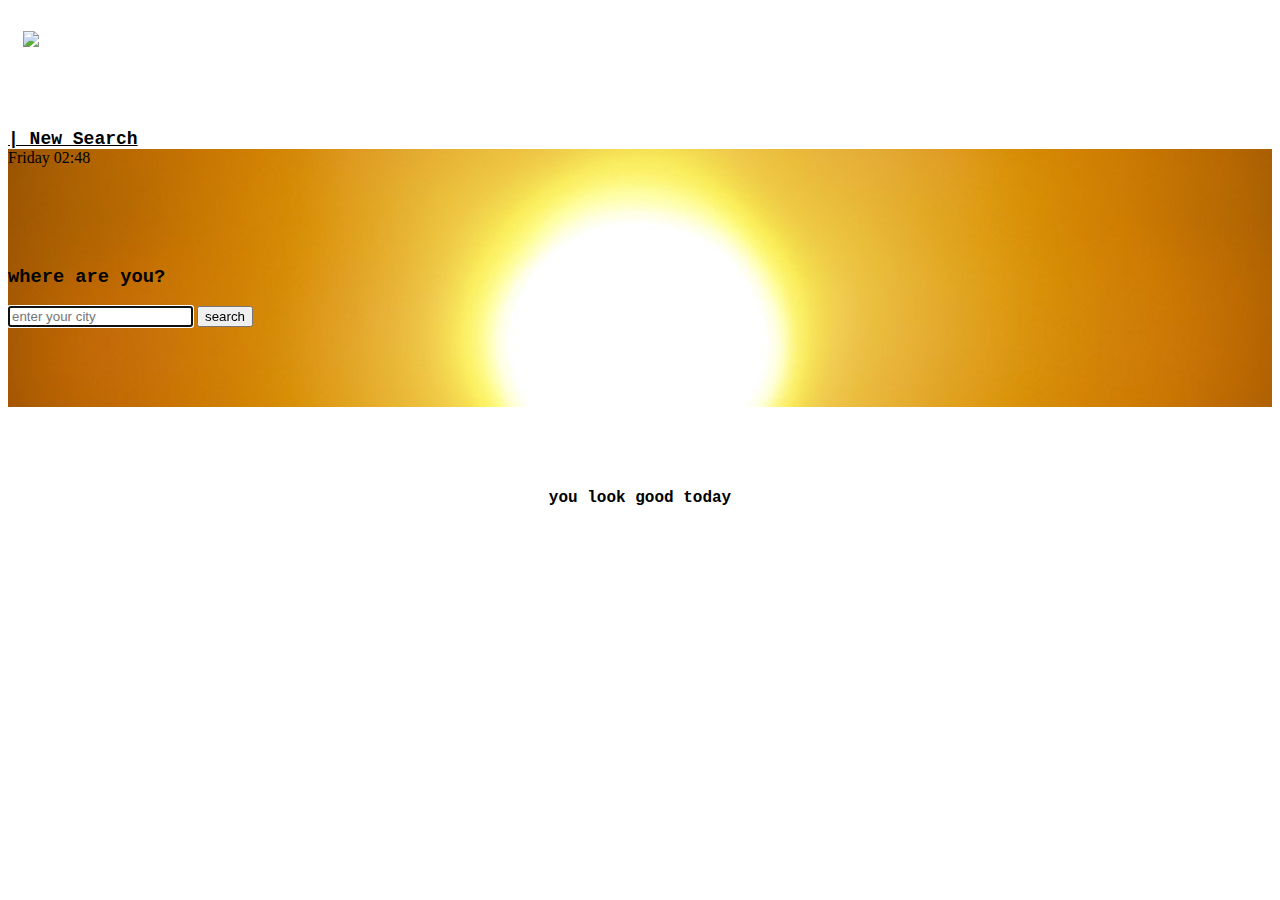
==== index.html @ 0ddd7f07 "Uploaded project files to repository" ====
<!DOCTYPE html>
<html lang="en">

<head>
  <meta charset="UTF-8" />
  <meta http-equiv="X-UA-Compatible" content="IE=edge" />
  <meta name="viewport" content="width=device-width, initial-scale=1.0" />
  <title>⛅WeatherVain: For fairweather friends</title>
  <link href="https://cdn.jsdelivr.net/npm/bootstrap@5.1.3/dist/css/bootstrap.min.css" rel="stylesheet"
    integrity="sha384-1BmE4kWBq78iYhFldvKuhfTAU6auU8tT94WrHftjDbrCEXSU1oBoqyl2QvZ6jIW3" crossorigin="anonymous" />
  <link rel="stylesheet" href="src/styles.css" />
  <script src="https://unpkg.com/axios/dist/axios.min.js"></script>
  <script src="https://kit.fontawesome.com/8165e1e5bf.js" crossorigin="anonymous"></script>
</head>

<body>
  <h1>
    <img src="images/logo.png" class="logo" />
  </h1>
  <div class="container">

    <div class="row">
      <div class="col-2">
        <nav class="nav flex-column">
          <a class="nav-link nav-active" href="index.html">
            &#124; New Search</a>
        </nav>
      </div>
      <div class="col-8 jumbotron">
        <div class="bg-image p-5 text-left rounded text-white" style="background-image: url('images/sunshine.jpg')">
          <div class="col-3 current-time">
            <ul>
              <li id="currentTime">

              </li>
              <li id="city">

              </li>
            </ul>
          </div>
          <div class="form-group">
            <form class="search-form" id="search-form">
              <h3 class="mb-3 h3"> where are you? </h3>
              <input type="text" autofocus="on" autocomplete="off" id="city-input" placeholder="enter your city" />
              <input type="submit" value="search" />
            </form>
          </div>
          <div class="col-1"></div>

        </div>
      </div>
    </div>
  </div>
  </div>
  <p id="date"></p>
  <p>you look good today</p>
  </div>
  </div>
  <script src="src/index.js">

  </script>
</body>

</html>
---- src/styles.css ----
h2,
h3,
p {
  font-family: "Courier New", Courier, monospace;
  font-weight: 600;
}

p {
  text-align: center;
  padding: 0 0 30px 0;
}

form {
  padding: 80px 0px;
}

ul {
  list-style: none;
  padding: 0;
  margin: 0;
}

.logo {
  display: inline-block;
  padding: 10px;
  margin-bottom: 42px;
  margin-left: 5px;
  max-height: 120px;
}

.nav-active {
  font-weight: 600;
  font-family: "Courier New", Courier, monospace;
  color: #000000;
  font-size: 18px;
}

.btn {
  background-color: #aaa;
  color: #ffffff;
  font-size: 18px;
  font-weight: 700;
  font-family: "Courier New", Courier, monospace;
  border-color: #aaa;
  padding: 5px 8px;
}
.btn:hover {
  background-color: #444444;
  border-color: #444444;
}
.form-check {
  margin-left: 35%;
  color: #444444;
  font-weight: 600;
  font-family: "Courier New", Courier, monospace;
}

.jumbotron {
  margin: 0 0 36px 0;
}
.city {
  text-align: center;
  font-stretch: extra-expanded;
  font-size: 64px;
}
.badge {
  border: #000000;
  border-style: ridge;
  border-radius: 400px;
  padding: 25px 10px;
  font-size: 18px;
}

.forecast {
  color: #000000;
  font-family: "Courier New", Courier, monospace;
  text-align: center;
}

.date {
  font-size: 18px;
}

.recommendation {
  font-style: italic;
  font-size: 12px;
}

.city,
.weather-current,
.weather-today {
  margin: 45px 0 0 0;
  text-shadow: 1px 1px #000000;
}

.weather-current {
  font-size: 32px;
}

.weather-today {
  font-size: 24px;
}
#questionAsk {
  padding-top: 120px;
}
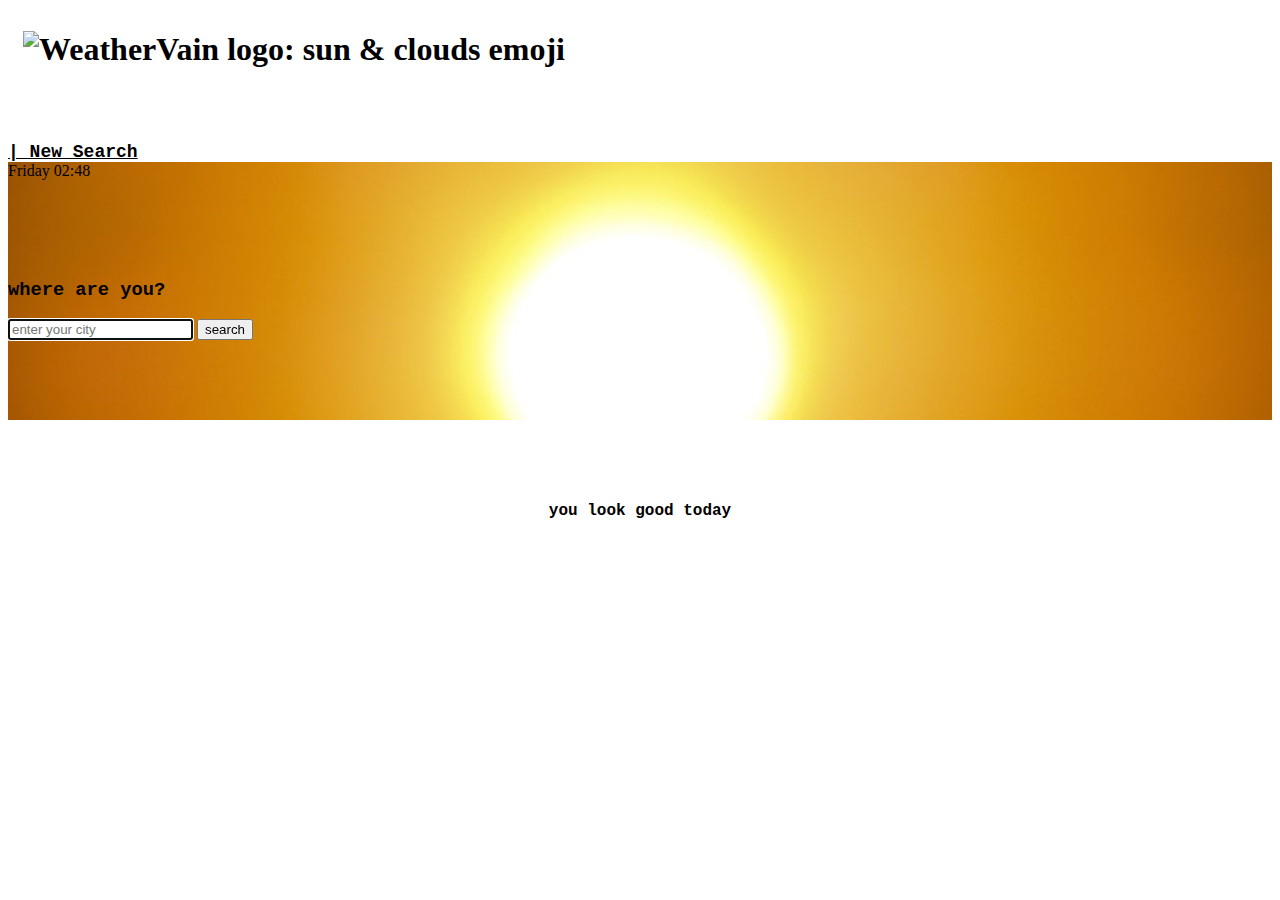
==== commit 8125cfcd: "Added alt text to index h1 image" ====
--- a/index.html
+++ b/index.html
@@ -15,7 +15,7 @@
 
 <body>
   <h1>
-    <img src="images/logo.png" class="logo" />
+    <img src="images/logo.png" class="logo" alt="WeatherVain logo: sun & clouds emoji" />
   </h1>
   <div class="container">
 
